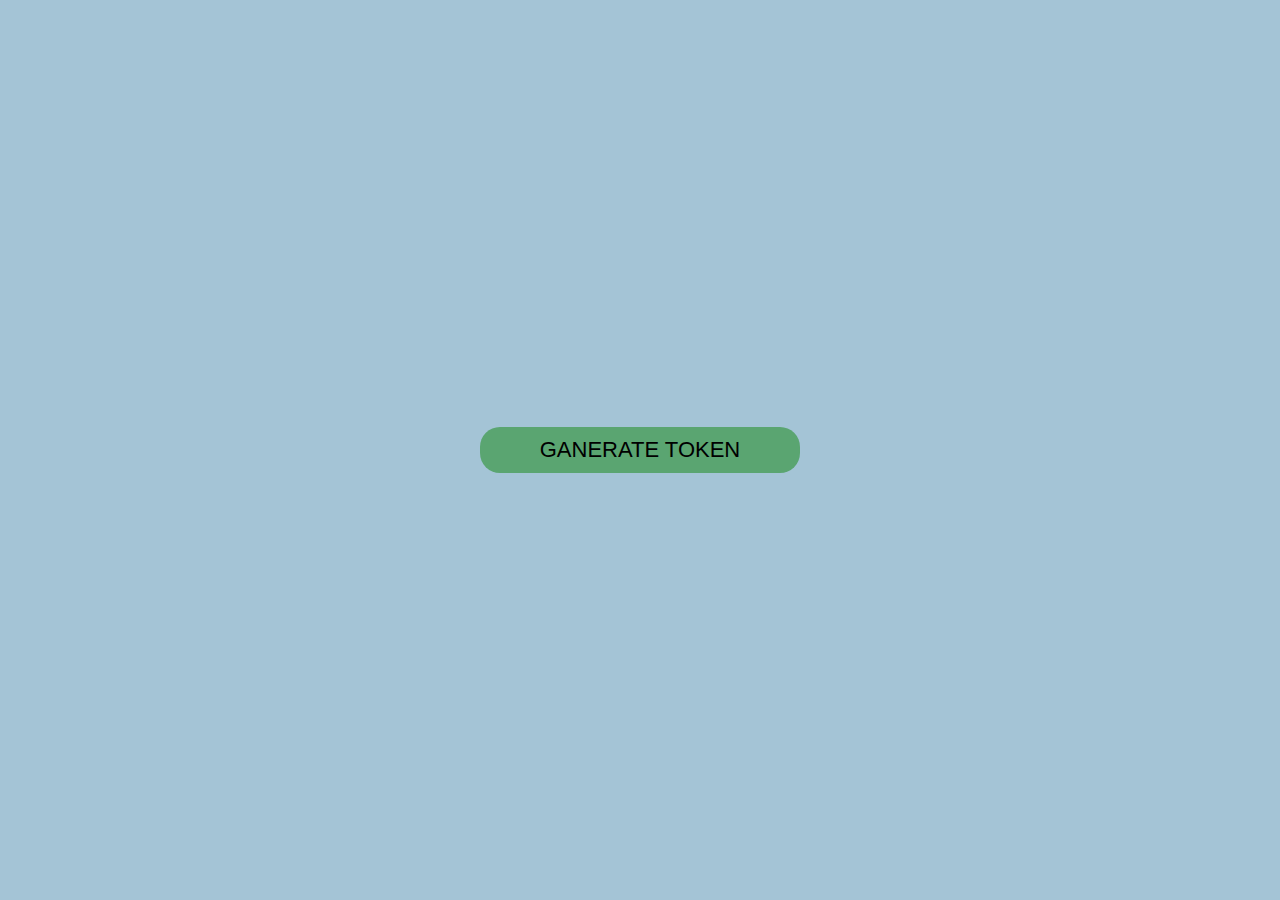
==== index.html @ 4d75ebcc "aiims bhopal" ====
<!DOCTYPE html>
<html lang="en">
<head>
    <meta charset="UTF-8">
    <meta http-equiv="X-UA-Compatible" content="IE=edge">
    <meta name="viewport" content="width=device-width, initial-scale=1.0">
    <title>Document</title>
    <link rel="stylesheet" href="aiims.css">
    <script src="https://ajax.googleapis.com/ajax/libs/jquery/3.6.1/jquery.min.js"></script>
</head>
<body>
    <div class="container">
        <input type="submit" class="btn" id="btn1" onclick="openPopup()" value="GANERATE TOKEN"></button>
        <div class="popup" id="popup">
            <img src="72178594.webp">
            <h2 id="num">50</h2>
            <p> TOKAN NUMBER has been your screen <br> thank!</p>
            <button type="button"  onclick="closePopup()">Done</button> 

        </div>
    </div>
<script>

    let popup =document.getElementById("popup");
    function openPopup(){
        popup.classList.add("open-popup");
    }
    function closePopup(){
       popup.classList.remove("open-popup");
    }
     var count = 0;
    $(document).ready(function(){
     
         $("#btn1").click(function(){
            count++;
            $("#num").html("Token Number " +count);

         });

    });
</script>
</body>
</html>
---- aiims.css ----
*{
    margin: 0;
    padding: 0;
    box-sizing: border-box;
    font-family: 'poppins', sans-serif;

}
.container{
    width: 100%;
    height: 100vh;
    background: #a4c4d6;
    display: flex;
    align-items: center;
    justify-content: center;

}
.btn{
    padding: 10px 60px;
    background: rgb(90, 165, 113);
    border: 0;
    outline: none;
    cursor: pointer;
    font-size: 22px;
    font-weight: 500;
    border-radius: 20px;
}
.popup{
    width: 400;
    background: #fff;
    border-radius: 6px;
    position: absolute;
    top: 0;
    left: 50%;
    transform: translate(-50%,-50%)scale(0.1);
    text-align: center;
    padding: 0 30px 30px;
    color: #333;
    visibility: hidden;
    transition: transform 0.4s, top 0.4s;
}

.open-popup{
    visibility: visible;
    top: 50%;
    transform: translate(-50%, -50%); scale: (1);

}
.popup img{
    width: 100px;
    margin-top: -50%;
    border-radius: 50%;
    box-shadow: 0 2px 5px rgba(0, 0, 0, 0.2);

}
.popup h2{
    font-size: 30px;
    font-weight: 500;
    margin: 30px 0 10px;

}
.popup button{
    width: 100%;
    margin: 5px;
    padding: 10px 0;
    background: black;
    color: #fff;
    border: 0;
    outline: none;
    font-size: 10px;
    border-radius: 4px;
    cursor: pointer;
    box-shadow: 0 5px 5px rgba(0, 0, 0, 0.2);
    justify-items: center;



}
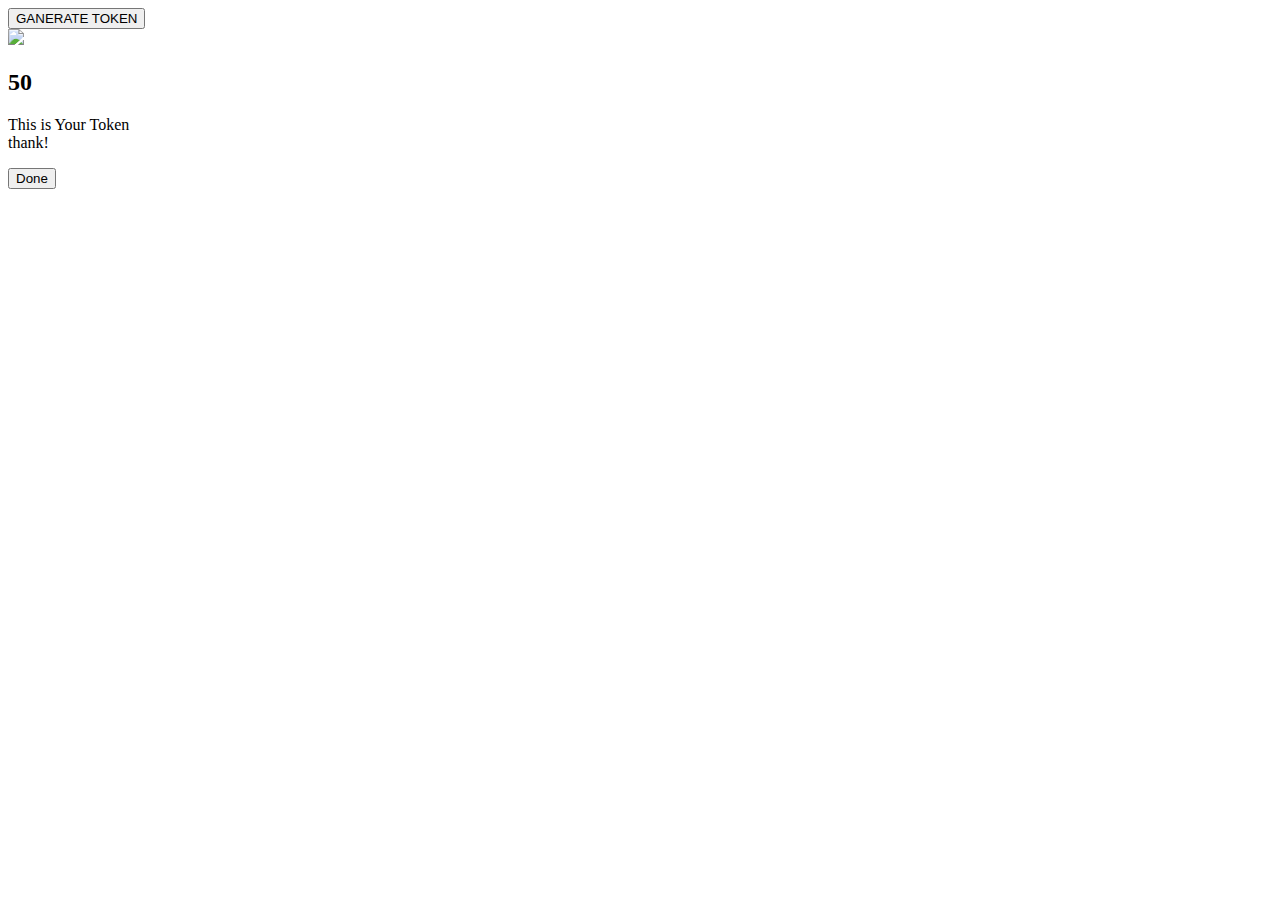
==== commit a5814e7d: "Update index.html" ====
--- a/index.html
+++ b/index.html
@@ -14,7 +14,7 @@
         <div class="popup" id="popup">
             <img src="72178594.webp">
             <h2 id="num">50</h2>
-            <p> TOKAN NUMBER has been your screen <br> thank!</p>
+            <p> This is Your Token <br> thank!</p>
             <button type="button"  onclick="closePopup()">Done</button> 
 
         </div>
@@ -25,14 +25,17 @@
     function openPopup(){
         popup.classList.add("open-popup");
     }
-    function closePopup(){
-       popup.classList.remove("open-popup");
+
+        function closePopup(){
+        popup.classList.remove("open-popup");d
+    
     }
      var count = 0;
     $(document).ready(function(){
      
          $("#btn1").click(function(){
             count++;
+              $(this).attr("#num");
             $("#num").html("Token Number " +count);
 
          });
@@ -40,4 +43,4 @@
     });
 </script>
 </body>
-</html>+</html>
